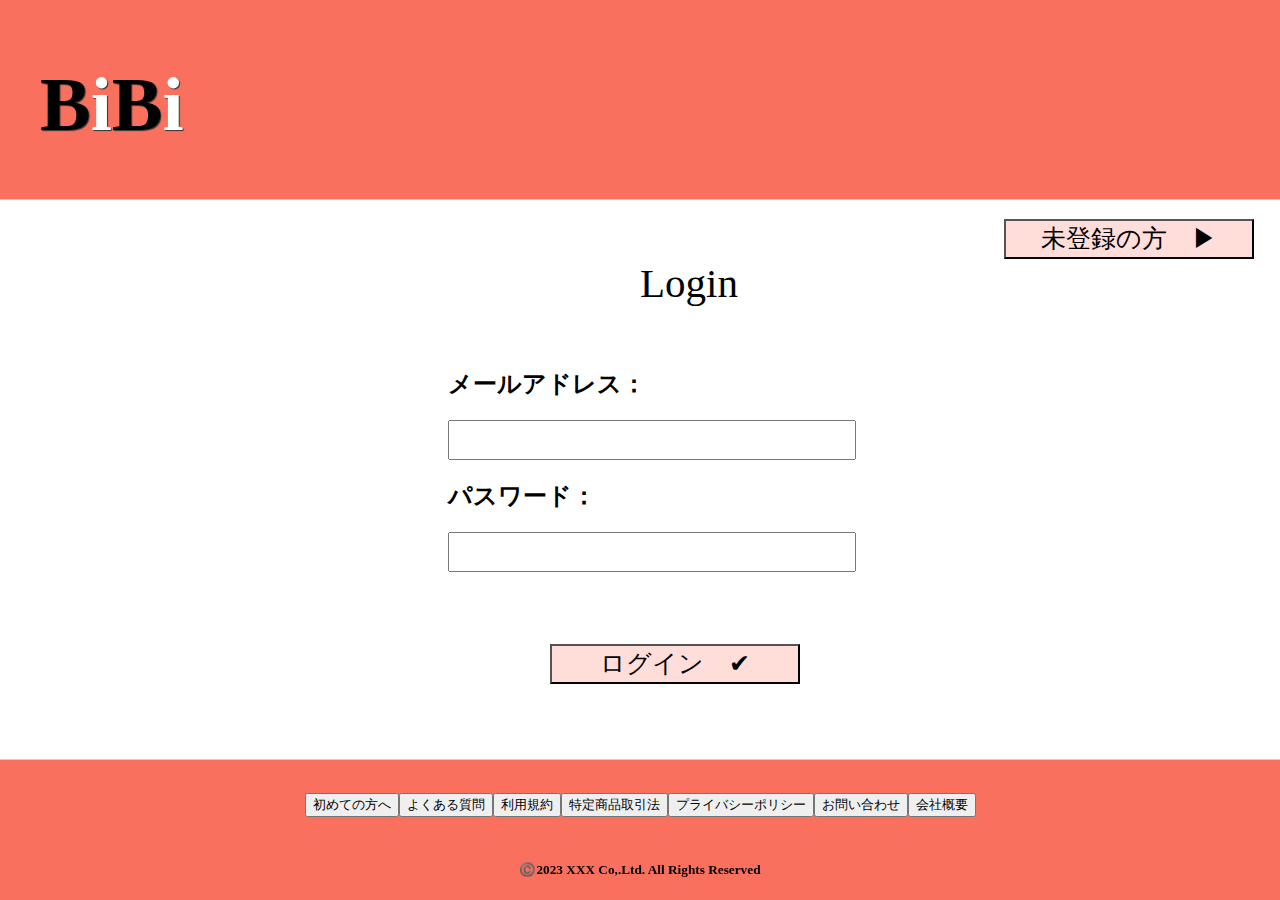
==== index.html @ aa928cc7 "indexファイルに名前を修正" ====
<!DOCTYPE html>
<html lang="ja">

<head>
    <meta charset="UTF-8">
    <meta name="viewport" content="width=device-width, initial-scale=1.0">
    <link rel="stylesheet" href="work.css">
    <title>事前転職相談サービス BiBi</title>
</head>

<body>
    <header>
        <h1 class="header">B<span class="char-i">i</span>B<span class="char-i">i</span></h1>
    </header>

    <main>
        <br>
        <button type="button" id="resister" class="resister"
            onclick="location.href = 'resister-page.html';">未登録の方　▶︎</button>
        <P class="login">Login</P>
        <div>
            <h2 class="form-mail">メールアドレス：</h2>
            <input type="email" id="email" name="email" required>
        </div>
        <div>
            <h2 class="form-password">パスワード：</h2>
            <input type="password" id="password" name="password" requered>
        </div>
        <br>
        <br>
        <br>
        <br>
        <button type="button" id="login" class="login"
            onclick="location.href = 'select-consultation-page.html';">ログイン　✔︎</button>

    </main>

</body>

<footer>
    <div class="footer-details">
        <button type="" class="first">初めての方へ</button>
        <button type="" class="question">よくある質問</button>
        <button type="" class="use">利用規約</button>
        <button type="" class="dealrule">特定商品取引法</button>
        <button type="" class="privacy">プライバシーポリシー</button>
        <button type="" class="footer-contact">お問い合わせ</button>
        <button type="" class="company-outline">会社概要</button>
    </div>
    <h5 class="copy-rights">©️2023 XXX Co,.Ltd. All Rights Reserved</h5>
</footer>

</html>
---- work.css ----
body {
    margin: 0;
    padding: 0;
    min-height: 100%;
    position: relative;
    font-family: Georgia;
}

header {
    font-size: 38px;
    text-shadow: 1px 1px 1px #333;
    font-family: Georgia;
    background-color: rgb(249, 112, 95);
    border-bottom: 1px solid #d0d0d0;
    text-align: left;
    padding-left: 40px;
    padding-top: 10px;
    padding-bottom: 0px;
}

.char-i {
    color: white;
}

main {
    background-color: white;
}

.login {
    font-size: 41px;
    margin-left: 50%;
    padding-bottom: 20px;
}

.form-mail,
.form-password {
    margin-left: 35%;
}

input[type="email"],
input[type="password"] {
    font-size: 30px;
    width: 400px;
    position: center;
    margin-left: 35%;
}

.resister {
    position: absolute;
    top: 32%;
    right: -18%;
    margin-right: 20%;
}

button[type="button"] {
    font: bold;
    font-size: 25px;
    width: 250px;
    height: 40px;
    color: black;
    background-color: rgb(255, 221, 217);
    margin-left: 43%;
}

.resister,
.login {
    cursor: pointer;
}

.footer-details {
    display: flex;
    justify-content: center;
    align-items: center;
    background-color: rgb(249, 112, 95);
    border-top: 1px solid #d0d0d0;
    position: fixed;
    bottom: 0px;
    width: 100%;
    height: 10%;
    padding-bottom: 50px;
}

.copy-rights {
    display: flex;
    justify-content: center;
    align-items: center;
    position: fixed;
    bottom: 0px;
    width: 100%;
}
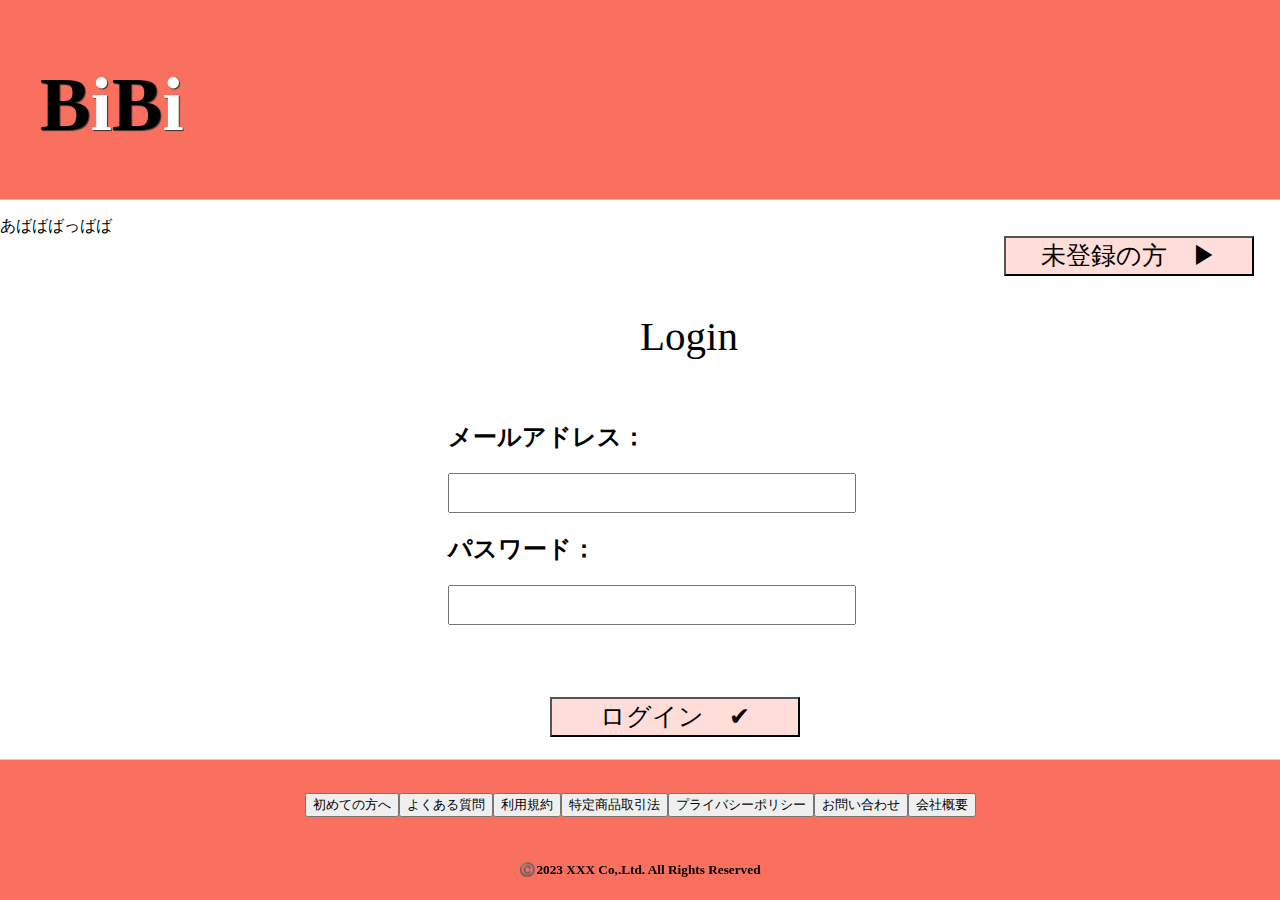
==== commit e44357d0: "アップされているか確認" ====
--- a/index.html
+++ b/index.html
@@ -4,7 +4,7 @@
 <head>
     <meta charset="UTF-8">
     <meta name="viewport" content="width=device-width, initial-scale=1.0">
-    <link rel="stylesheet" href="work.css">
+    <link rel="stylesheet" href="index.css">
     <title>事前転職相談サービス BiBi</title>
 </head>
 
@@ -14,6 +14,7 @@
     </header>
 
     <main>
+        <p>あばばばっばば</p>
         <br>
         <button type="button" id="resister" class="resister"
             onclick="location.href = 'resister-page.html';">未登録の方　▶︎</button>
--- a/index.css
+++ b/index.css
@@ -0,0 +1,90 @@
+body {
+    margin: 0;
+    padding: 0;
+    min-height: 100%;
+    position: relative;
+    font-family: Georgia;
+}
+
+header {
+    font-size: 38px;
+    text-shadow: 1px 1px 1px #333;
+    font-family: Georgia;
+    background-color: rgb(249, 112, 95);
+    border-bottom: 1px solid #d0d0d0;
+    text-align: left;
+    padding-left: 40px;
+    padding-top: 10px;
+    padding-bottom: 0px;
+}
+
+.char-i {
+    color: white;
+}
+
+main {
+    background-color: white;
+}
+
+.login {
+    font-size: 41px;
+    margin-left: 50%;
+    padding-bottom: 20px;
+}
+
+.form-mail,
+.form-password {
+    margin-left: 35%;
+}
+
+input[type="email"],
+input[type="password"] {
+    font-size: 30px;
+    width: 400px;
+    position: center;
+    margin-left: 35%;
+}
+
+.resister {
+    position: absolute;
+    top: 32%;
+    right: -18%;
+    margin-right: 20%;
+}
+
+button[type="button"] {
+    font: bold;
+    font-size: 25px;
+    width: 250px;
+    height: 40px;
+    color: black;
+    background-color: rgb(255, 221, 217);
+    margin-left: 43%;
+}
+
+.resister,
+.login {
+    cursor: pointer;
+}
+
+.footer-details {
+    display: flex;
+    justify-content: center;
+    align-items: center;
+    background-color: rgb(249, 112, 95);
+    border-top: 1px solid #d0d0d0;
+    position: fixed;
+    bottom: 0px;
+    width: 100%;
+    height: 10%;
+    padding-bottom: 50px;
+}
+
+.copy-rights {
+    display: flex;
+    justify-content: center;
+    align-items: center;
+    position: fixed;
+    bottom: 0px;
+    width: 100%;
+}